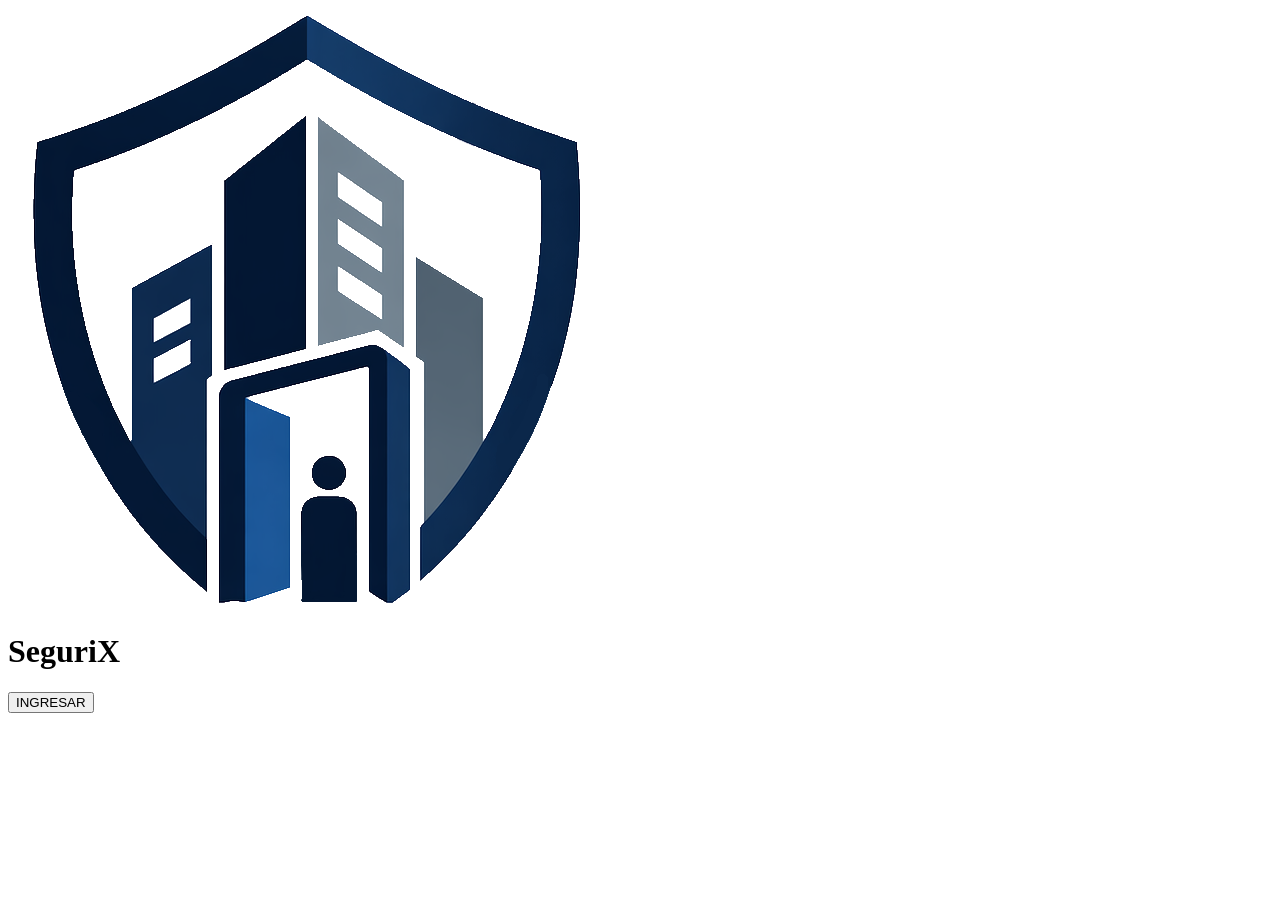
==== index.html @ b6fbc290 "Primer Avance" ====
<!DOCTYPE html>
<html lang="es">
<head>
    <meta charset="UTF-8">
    <title>SeguriX</title>
    <link rel="stylesheet" href="styles.css">
</head>
<body>

<div class="container">

    <!--Logo-->
    <img src="logo.png" class="logo">

    <!--Nombre Escrito-->
    <h1>SeguriX</h1>

    <!--Boton de ingresar-->
    <button onclick="entrar()">INGRESAR</button>

</div>

<script>
function entrar() {
    window.location.href = "/panel";
}
</script>

</body>
</html>
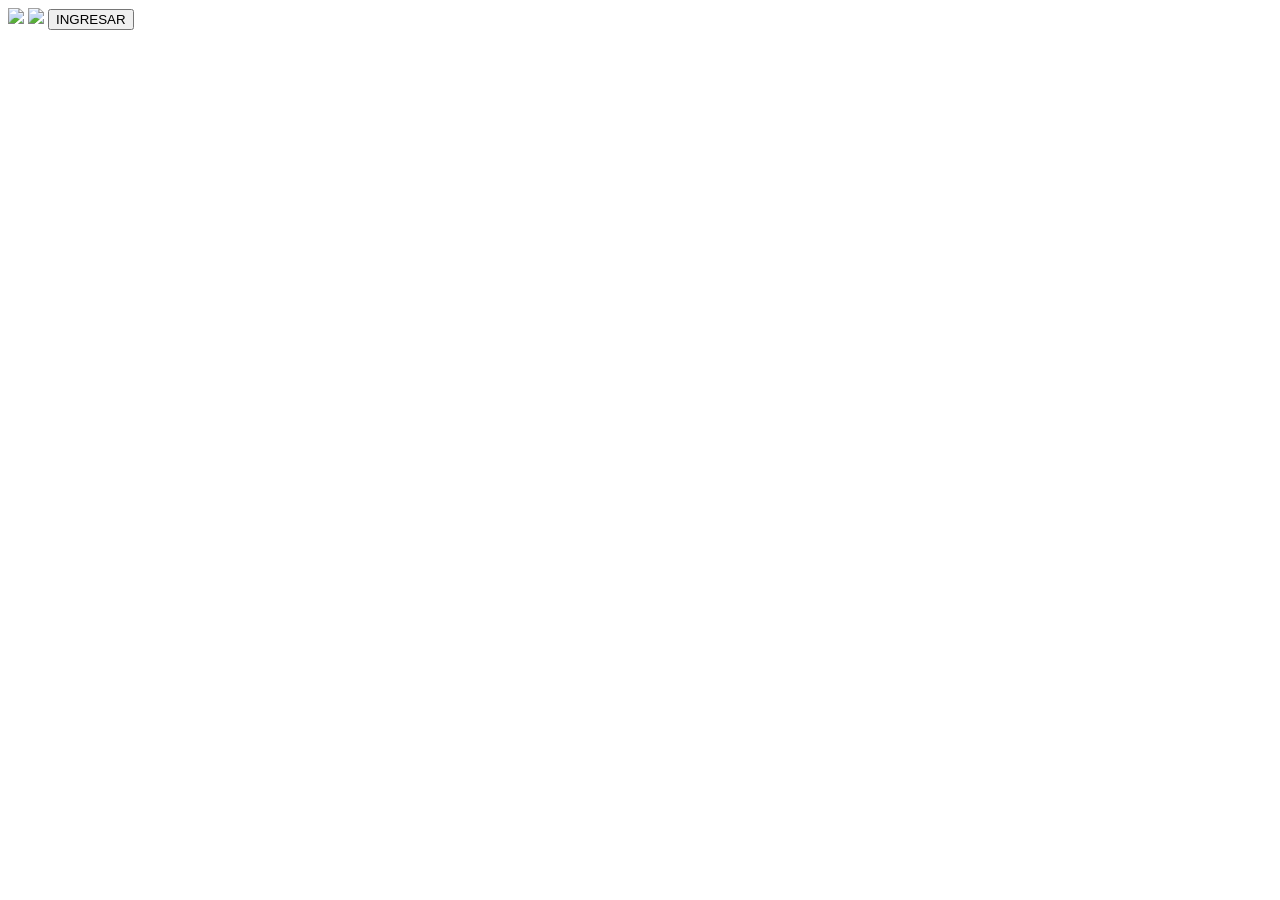
==== commit 3fed7faf: "Primera parte avance 3" ====
--- a/index.html
+++ b/index.html
@@ -3,17 +3,17 @@
 <head>
     <meta charset="UTF-8">
     <title>SeguriX</title>
-    <link rel="stylesheet" href="styles.css">
+    <link rel="stylesheet" href="/static/styles.css">
 </head>
 <body>
 
 <div class="container">
 
     <!--Logo-->
-    <img src="logo.png" class="logo">
+    <img src="/static/logo.png" class="logo">
 
-    <!--Nombre Escrito-->
-    <h1>SeguriX</h1>
+    <!--Titulo-->
+    <img src="/static/Wordmark.png" class="Wordmark">
 
     <!--Boton de ingresar-->
     <button onclick="entrar()">INGRESAR</button>
@@ -22,7 +22,7 @@
 
 <script>
 function entrar() {
-    window.location.href = "/panel";
+    window.location.href = "/login";
 }
 </script>
 
